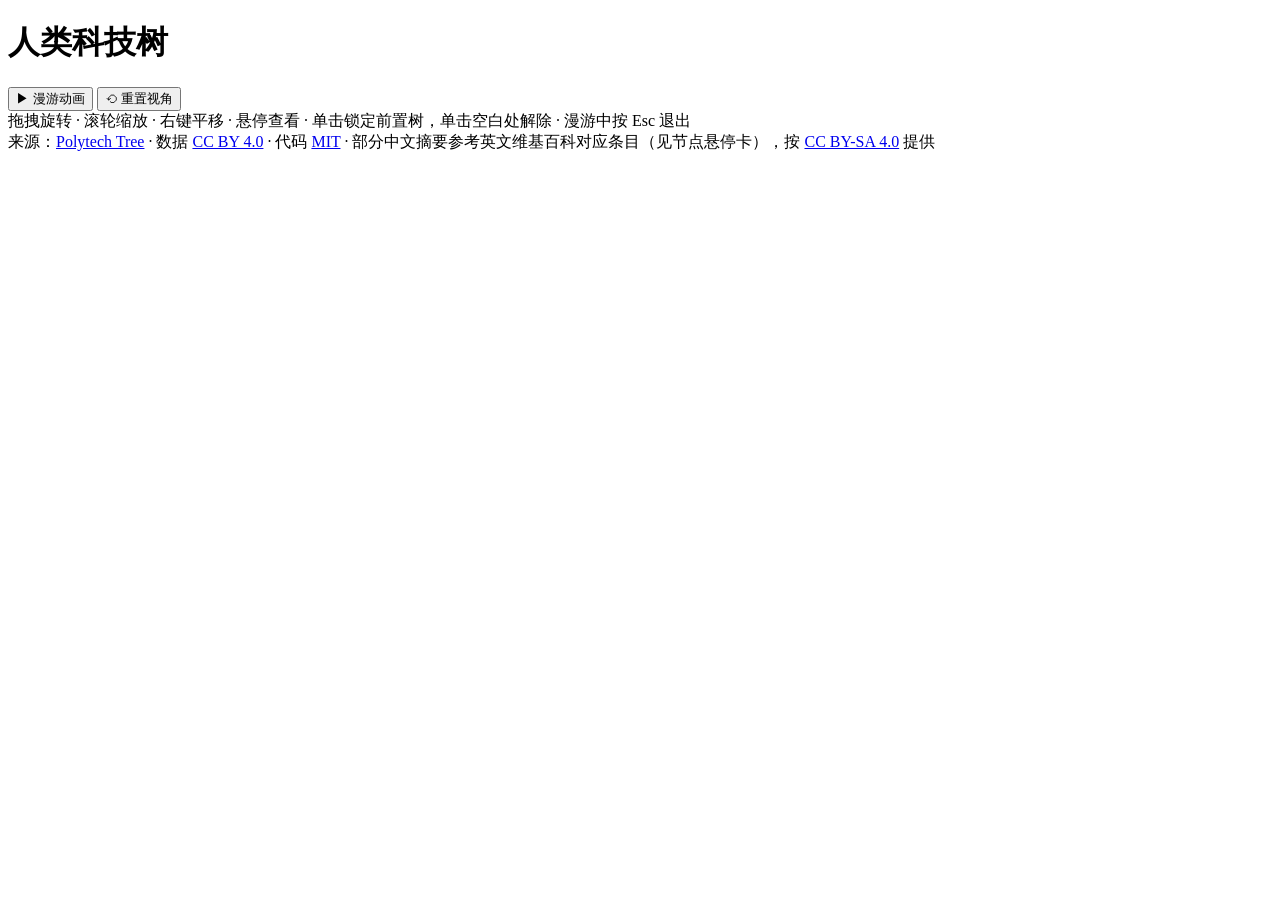
==== index.html @ 43652e2e "src: 点击锁定并高亮完整前置科技树" ====
<!DOCTYPE html>
<html lang="zh-CN">
<head>
  <meta charset="UTF-8" />
  <meta name="viewport" content="width=device-width, initial-scale=1.0" />
  <link rel="icon" href="data:," />
  <title>人类科技树 · 3D 世界</title>
</head>
<body>
  <div id="app"></div>

  <div id="title" class="panel">
    <h1>人类科技树</h1>
    <small id="statLine"></small>
  </div>

  <div id="legend" class="panel"></div>

  <div id="toolbar" class="panel">
    <button id="btnTour">▶ 漫游动画</button>
    <button id="btnReset">⟲ 重置视角</button>
  </div>

  <div id="hint">拖拽旋转 · 滚轮缩放 · 右键平移 · 悬停查看 · 单击锁定前置树，单击空白处解除 · 漫游中按 Esc 退出</div>

  <div id="eraCaption"></div>
  <div id="tooltip"></div>

  <div id="credit">
    来源：<a href="https://github.com/secwind7/polytech-tree" target="_blank" rel="noopener">Polytech Tree</a>
    · 数据 <a href="https://creativecommons.org/licenses/by/4.0/" target="_blank" rel="noopener">CC BY 4.0</a>
    · 代码 <a href="https://github.com/secwind7/polytech-tree/blob/main/LICENSE" target="_blank" rel="noopener">MIT</a>
    · 部分中文摘要参考英文维基百科对应条目（见节点悬停卡），按
      <a href="https://creativecommons.org/licenses/by-sa/4.0/" target="_blank" rel="noopener">CC BY-SA 4.0</a> 提供
  </div>

  <script type="module" src="/src/main.ts"></script>
</body>
</html>
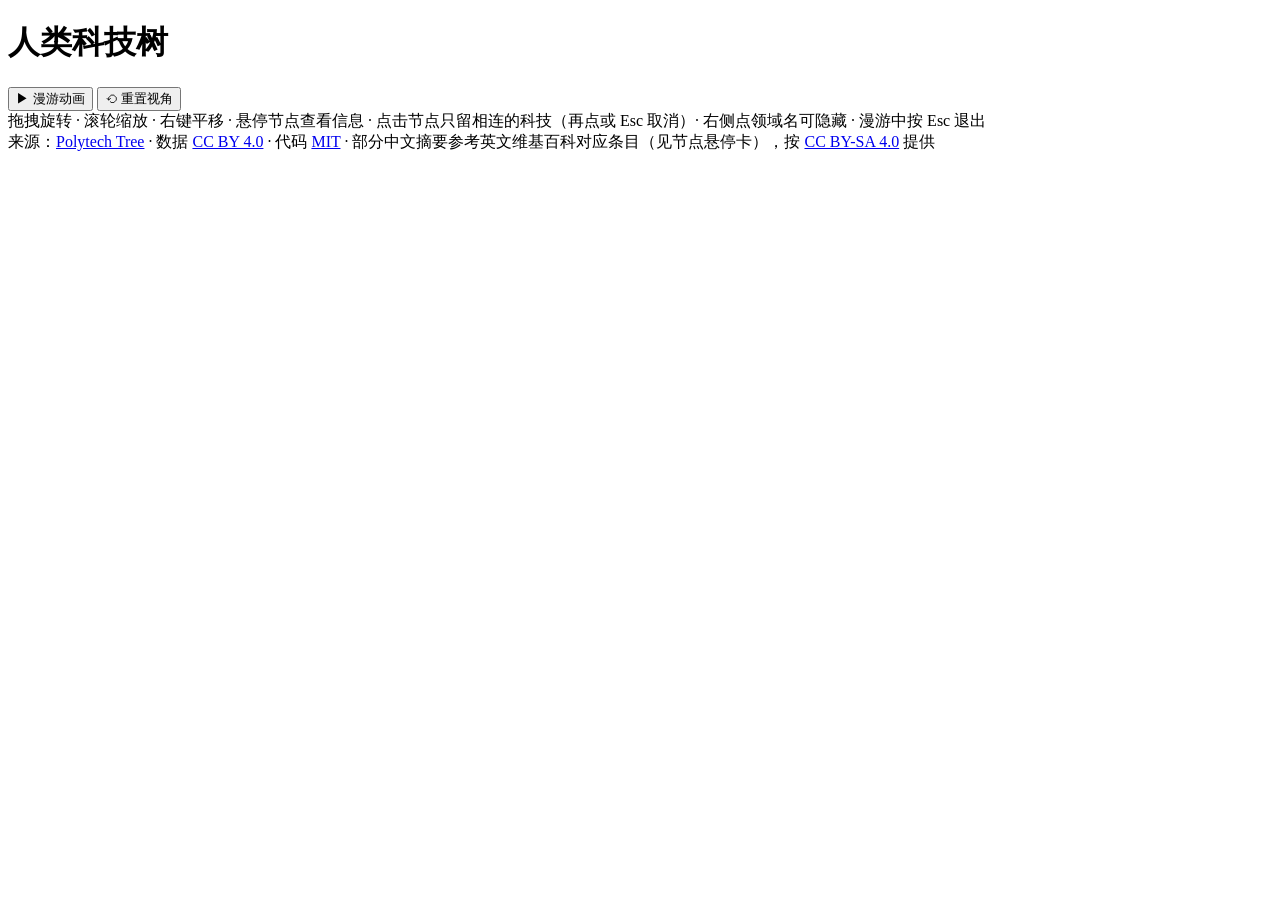
==== commit 43b65a32: "src: 点击科技只留两跳关联、右侧领域可隐藏——连线与名称同步收放 两个通道分开：隐去（领域/kind 勾选）把节点尺寸归零并从射线里剔除， 所以隐藏后既看不见也点不着，也不会挡住身后的节点；聚焦（" ====
--- a/index.html
+++ b/index.html
@@ -21,7 +21,7 @@
     <button id="btnReset">⟲ 重置视角</button>
   </div>
 
-  <div id="hint">拖拽旋转 · 滚轮缩放 · 右键平移 · 悬停查看 · 单击锁定前置树，单击空白处解除 · 漫游中按 Esc 退出</div>
+  <div id="hint">拖拽旋转 · 滚轮缩放 · 右键平移 · 悬停节点查看信息 · 点击节点只留相连的科技（再点或 Esc 取消）· 右侧点领域名可隐藏 · 漫游中按 Esc 退出</div>
 
   <div id="eraCaption"></div>
   <div id="tooltip"></div>
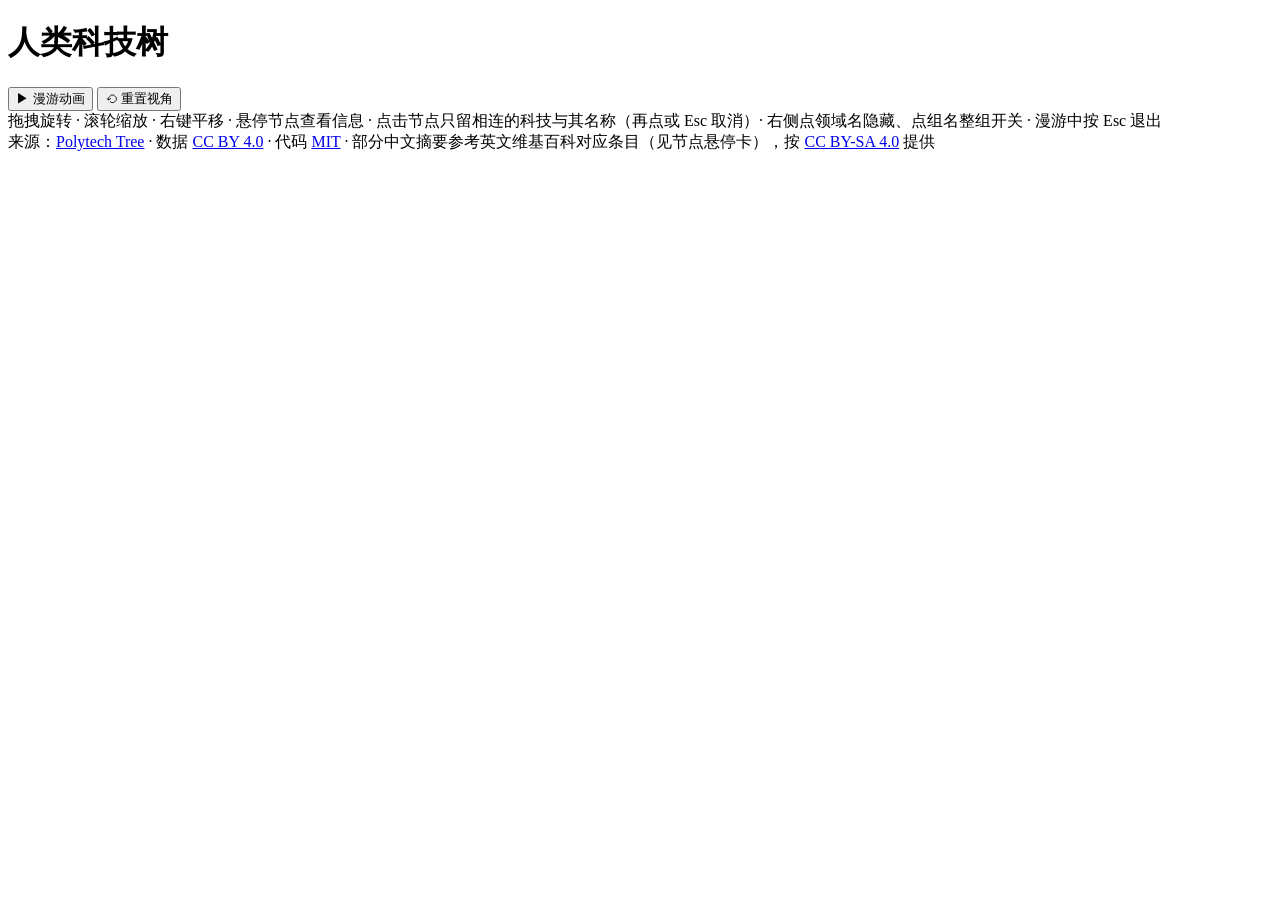
==== commit 3ad95345: "src: 聚焦时集外连名字一起收掉、图例域群可整组开关 聚焦后画面只留子图的名称（名额规则不变，只是候选集先按聚焦过滤）。 四个域群组头改成按钮：组内有任一隐藏则整组恢复，否则整组隐去， 三态用透明度" ====
--- a/index.html
+++ b/index.html
@@ -21,7 +21,7 @@
     <button id="btnReset">⟲ 重置视角</button>
   </div>
 
-  <div id="hint">拖拽旋转 · 滚轮缩放 · 右键平移 · 悬停节点查看信息 · 点击节点只留相连的科技（再点或 Esc 取消）· 右侧点领域名可隐藏 · 漫游中按 Esc 退出</div>
+  <div id="hint">拖拽旋转 · 滚轮缩放 · 右键平移 · 悬停节点查看信息 · 点击节点只留相连的科技与其名称（再点或 Esc 取消）· 右侧点领域名隐藏、点组名整组开关 · 漫游中按 Esc 退出</div>
 
   <div id="eraCaption"></div>
   <div id="tooltip"></div>
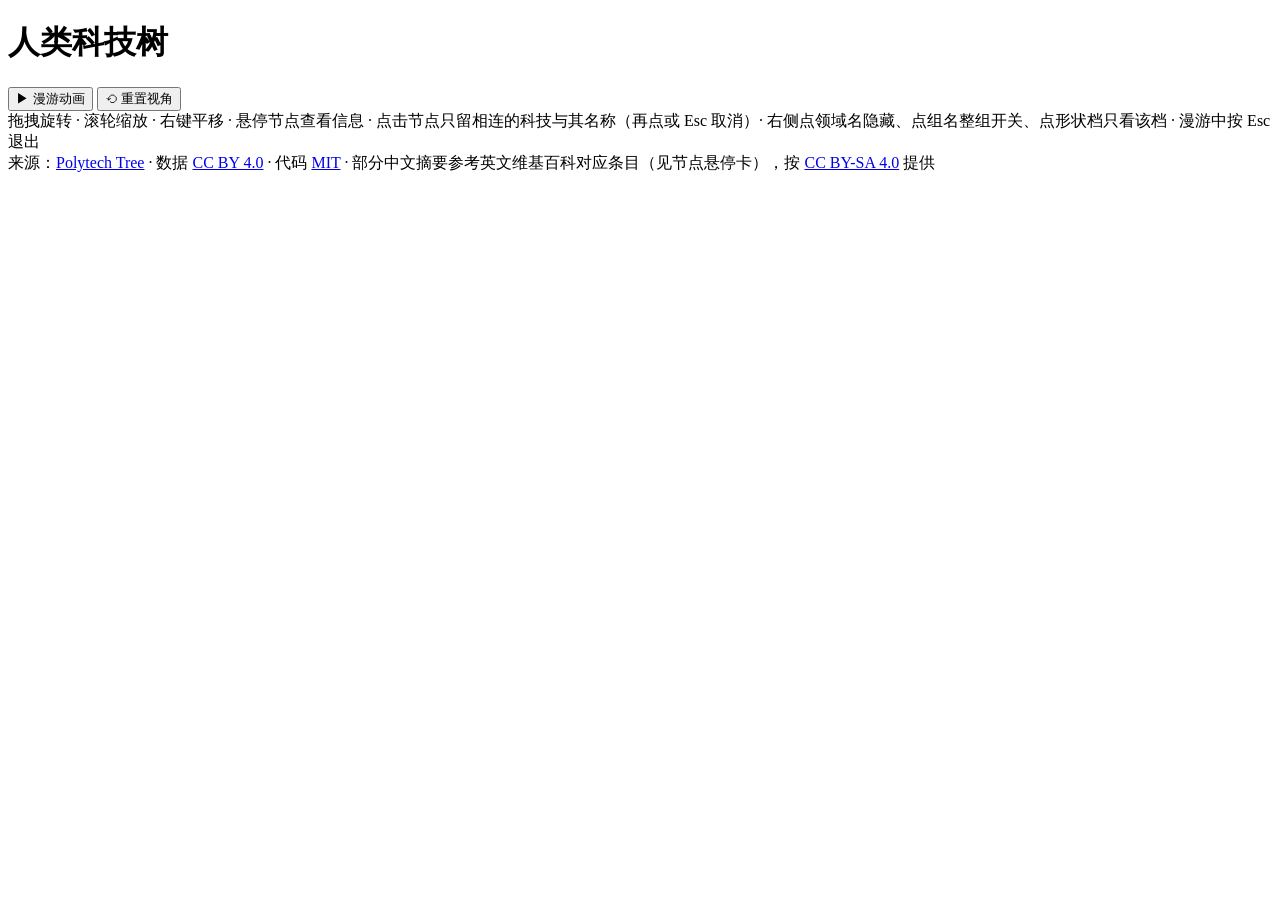
==== commit 82912a0c: "src: 图例形状档改成独显按钮——点「20 面 基石」只留该档 独显与领域/kind 的"点=隐去"方向相反，是有意为之：只有 5 档且互斥， "只看基石"一次点击就要到位。「全部显示」连独显一起清" ====
--- a/index.html
+++ b/index.html
@@ -21,7 +21,7 @@
     <button id="btnReset">⟲ 重置视角</button>
   </div>
 
-  <div id="hint">拖拽旋转 · 滚轮缩放 · 右键平移 · 悬停节点查看信息 · 点击节点只留相连的科技与其名称（再点或 Esc 取消）· 右侧点领域名隐藏、点组名整组开关 · 漫游中按 Esc 退出</div>
+  <div id="hint">拖拽旋转 · 滚轮缩放 · 右键平移 · 悬停节点查看信息 · 点击节点只留相连的科技与其名称（再点或 Esc 取消）· 右侧点领域名隐藏、点组名整组开关、点形状档只看该档 · 漫游中按 Esc 退出</div>
 
   <div id="eraCaption"></div>
   <div id="tooltip"></div>
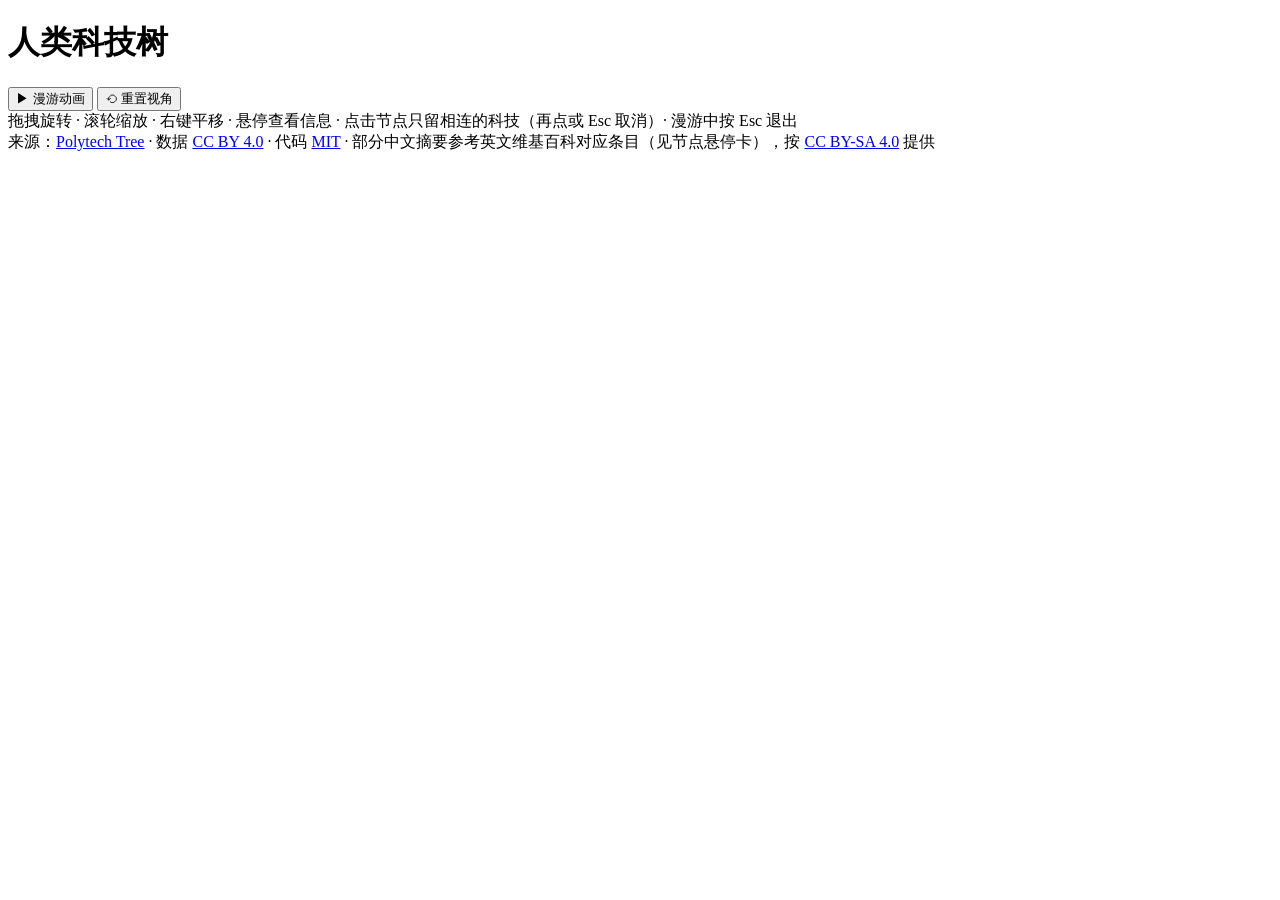
==== commit 5eb95493: "src: 底部提示只留相机与点击两项，右侧栏的用法在面板内自带说明" ====
--- a/index.html
+++ b/index.html
@@ -21,7 +21,7 @@
     <button id="btnReset">⟲ 重置视角</button>
   </div>
 
-  <div id="hint">拖拽旋转 · 滚轮缩放 · 右键平移 · 悬停节点查看信息 · 点击节点只留相连的科技与其名称（再点或 Esc 取消）· 右侧点领域名隐藏、点组名整组开关、点形状档只看该档 · 漫游中按 Esc 退出</div>
+  <div id="hint">拖拽旋转 · 滚轮缩放 · 右键平移 · 悬停查看信息 · 点击节点只留相连的科技（再点或 Esc 取消）· 漫游中按 Esc 退出</div>
 
   <div id="eraCaption"></div>
   <div id="tooltip"></div>
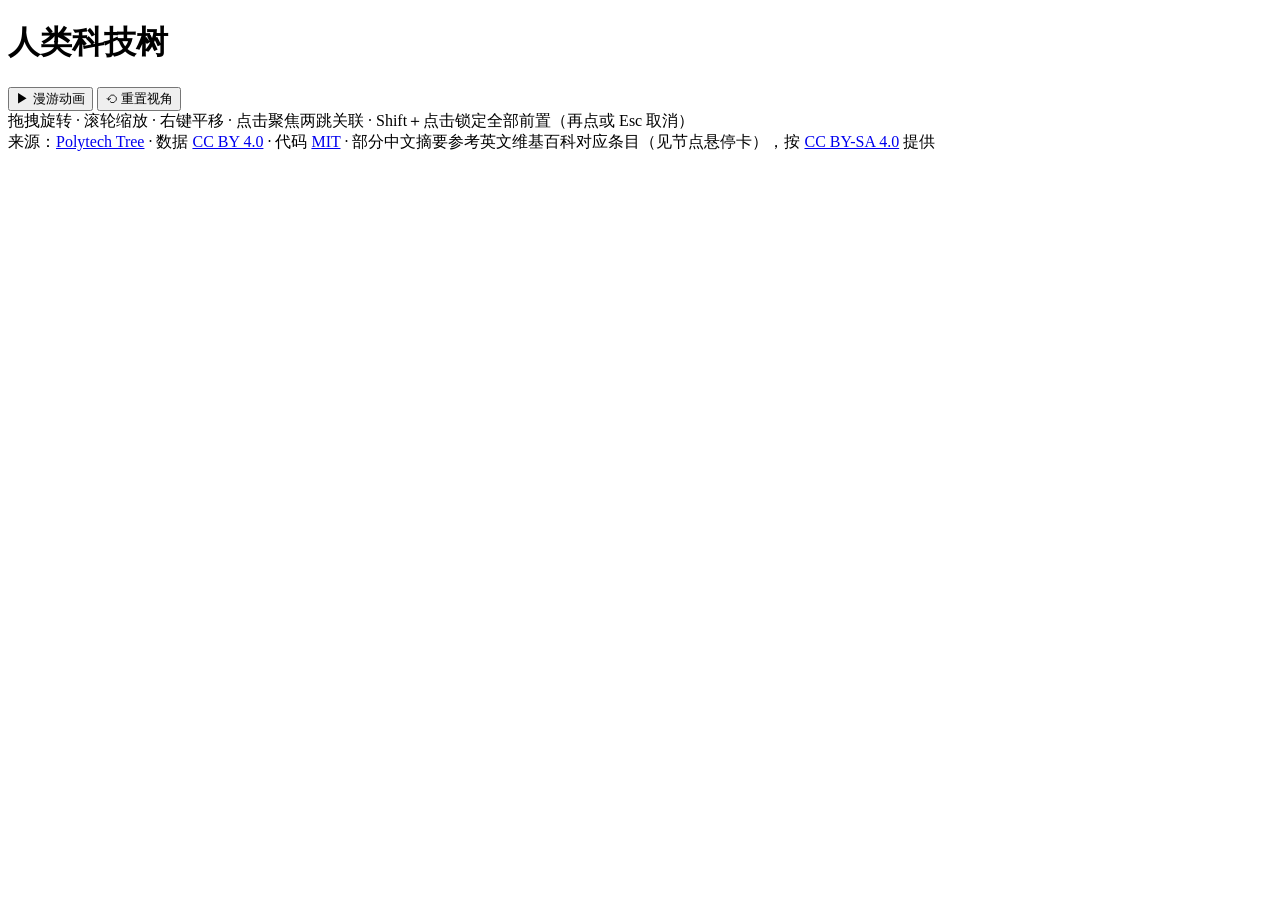
==== commit 1278519f: "Merge main and preserve two-hop focus alongside prerequisite highlighting" ====
--- a/index.html
+++ b/index.html
@@ -21,7 +21,7 @@
     <button id="btnReset">⟲ 重置视角</button>
   </div>
 
-  <div id="hint">拖拽旋转 · 滚轮缩放 · 右键平移 · 悬停查看信息 · 点击节点只留相连的科技（再点或 Esc 取消）· 漫游中按 Esc 退出</div>
+  <div id="hint">拖拽旋转 · 滚轮缩放 · 右键平移 · 点击聚焦两跳关联 · Shift＋点击锁定全部前置（再点或 Esc 取消）</div>
 
   <div id="eraCaption"></div>
   <div id="tooltip"></div>
